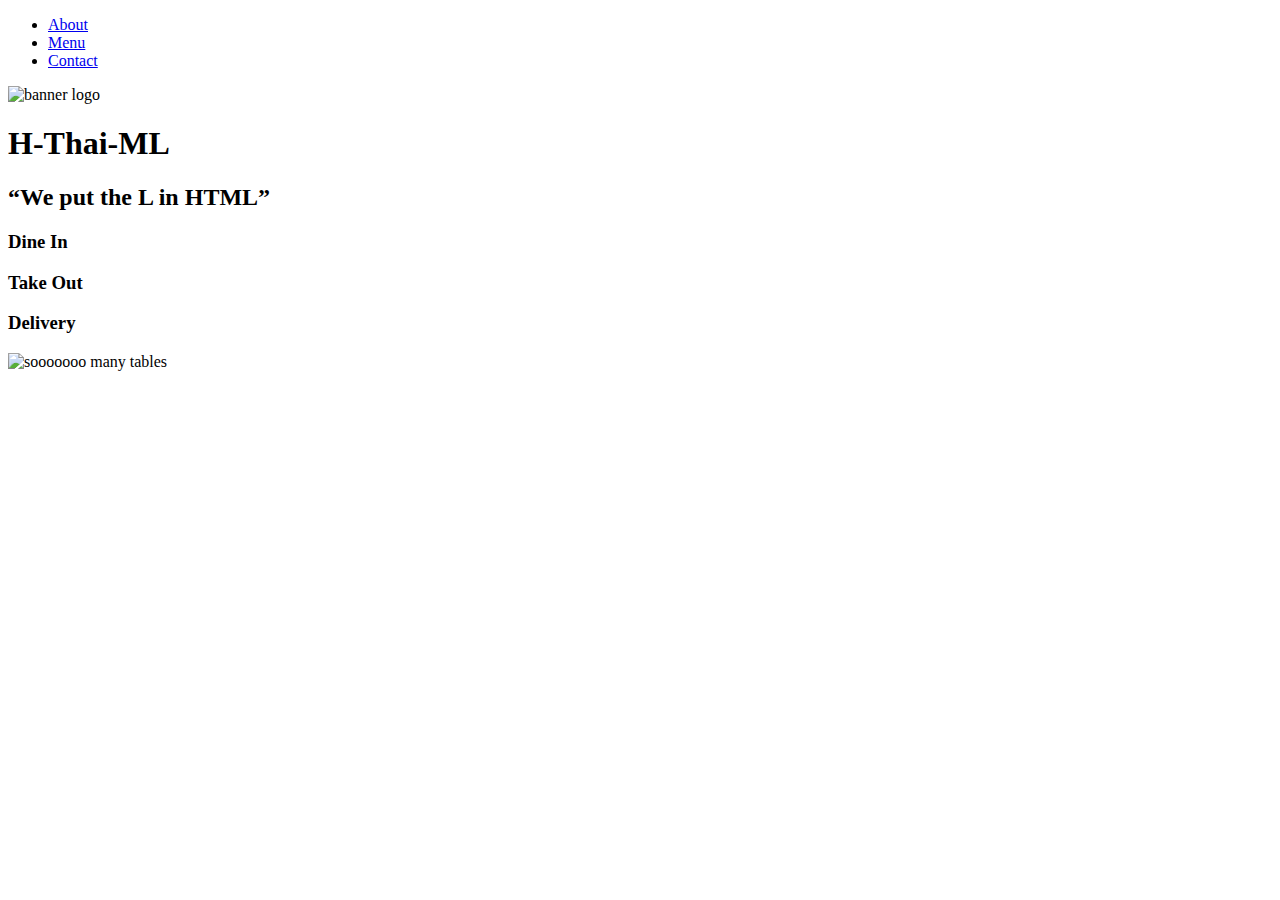
==== index.html @ 1abc8c84 "homepage completed" ====
<!DOCTYPE html>
<html lang="en">
<head>
    <meta charset="UTF-8">
    <meta name="viewport" content="width=device-width, initial-scale=1.0">
    <title>H-Thai-ML</title>
    <link rel="stylesheet" href="assets/css/style.css" type="text/css">
</head>
<body>
    <!-- HOME PAGE -->
    <nav>
        <ul>
            <li><a href = "about.html">About</a></li>
            <li><a href = "menu.html">Menu</a></li>
            <li><a href = "contact.html">Contact</a></li>
        </ul>
    </nav>

    <img id = "banner" src = "./assets/images/banner.png" alt = "banner logo">

    <main>
        <h1>H-Thai-ML</h1>
        <h2><q>We put the L in HTML</q></h2>
        
        <div class = "service">
            <h3>Dine In</h3>
            <h3>Take Out</h3>
            <h3>Delivery</h3>
        </div>

        <img src = "./assets/images/table-in-restaurant.jpg" alt = "sooooooo many tables">

    </main>
</body>
</html>
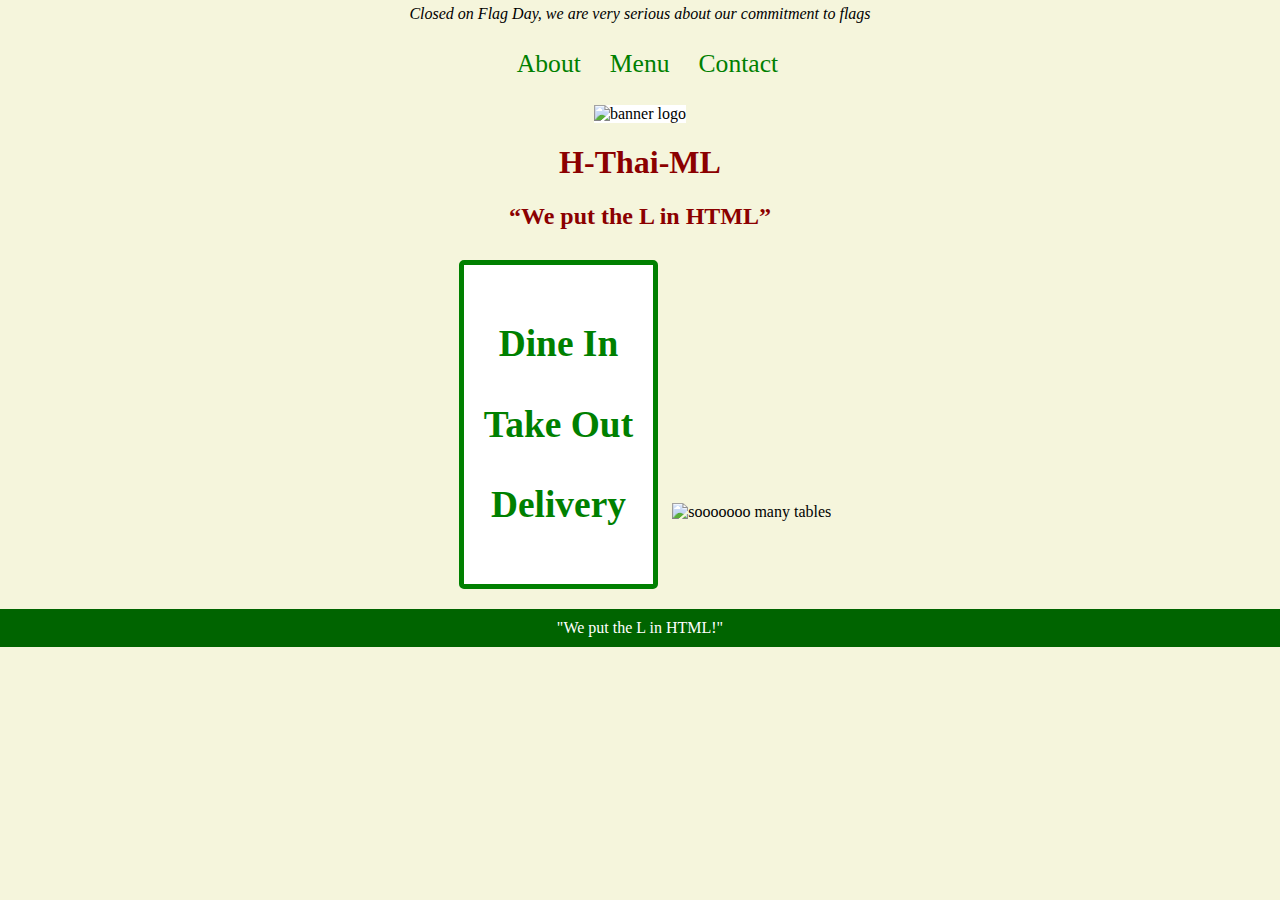
==== commit 1920897f: "added font awesome icons, footer, new text banner, and general styling" ====
--- a/index.html
+++ b/index.html
@@ -7,7 +7,7 @@
     <link rel="stylesheet" href="assets/css/style.css" type="text/css">
 </head>
 <body>
-    <!-- HOME PAGE -->
+    <em>Closed on Flag Day, we are very serious about our commitment to flags</em>
     <nav>
         <ul>
             <li><a href = "about.html">About</a></li>
@@ -31,5 +31,8 @@
         <img src = "./assets/images/table-in-restaurant.jpg" alt = "sooooooo many tables">
 
     </main>
+    <footer>
+        "We put the L in HTML!"
+    </footer>
 </body>
 </html>--- a/assets/css/style.css
+++ b/assets/css/style.css
@@ -0,0 +1,105 @@
+html,
+body {
+  margin: 0;
+  padding: 0;
+  background-color: beige;
+  text-align: center;
+}
+
+h1,
+h2 {
+  color: darkred;
+}
+
+h3,
+p,
+li {
+  color: green;
+}
+
+img {
+  width: 100%;
+  height: auto;
+  max-width: 100%;
+}
+
+main {
+  margin: 0 20%;
+}
+
+nav {
+  background-color: beige;
+  padding: 10px;
+}
+
+nav ul {
+  list-style-type: none;
+  text-align: center;
+}
+
+nav li {
+  display: inline;
+}
+
+nav a {
+  text-decoration: none;
+  font-size: 1.6em;
+  color: green;
+  margin-right: 25px;
+}
+
+nav a:hover {
+  color: darkred;
+}
+
+#banner {
+  width: 100%;
+  height: auto;
+  background-color: white;
+}
+
+#banner img {
+  width: 60%;
+  height: auto;
+}
+
+.service {
+  display: inline-block;
+  background-color: white;
+  border: 5px solid green;
+  border-radius: 5px;
+  color: darkred;
+  font-size: 2em;
+  padding: 20px;
+  margin: 10px;
+}
+
+table {
+  border: 3px solid black;
+  width: 100%;
+}
+
+td,
+th {
+  border: 1px solid black;
+  padding: 5px;
+}
+
+.currentPage {
+  background-color: white;
+  border: 1px solid green;
+  padding: 5px;
+}
+
+em {
+  display: block;
+  padding: 5px;
+  padding-bottom: 0;
+}
+
+footer {
+  color: white;
+  background-color: darkgreen;
+  padding: 10px;
+  margin-top: 10px;
+}
